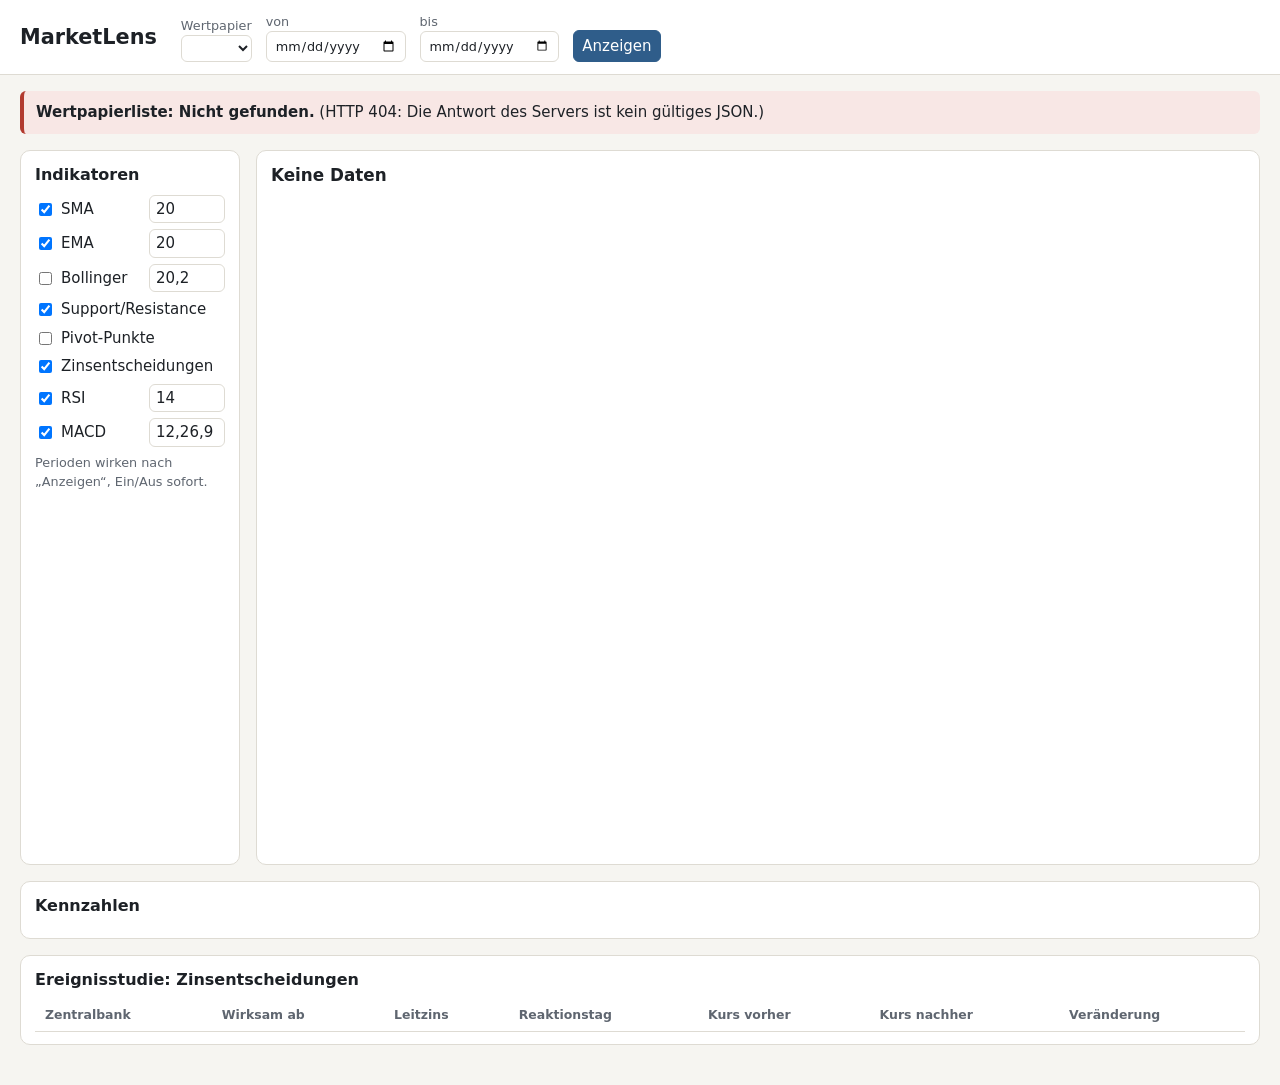
==== web/index.html @ a1c2acaa "E10: Weboberfläche mit eigenen SVG-Diagrammen web/index.html, style.css, app.js ohne Bibliothek und " ====
<!doctype html>
<!-- Weboberfläche von MarketLens (E10). Wird vom eigenen Server unter "/" ausgeliefert.
     Alle Dateien (HTML, CSS, JavaScript) liegen im Repository; es werden keine externen Dienste geladen. -->
<html lang="de">
<head>
  <!-- Zeichensatz UTF-8, damit Umlaute richtig angezeigt werden -->
  <meta charset="utf-8">
  <!-- Auf Smartphones in Gerätebreite anzeigen statt verkleinert -->
  <meta name="viewport" content="width=device-width, initial-scale=1">
  <!-- Titel im Browser-Tab -->
  <title>MarketLens</title>
  <!-- Eigene Gestaltung (liegt im selben Ordner) -->
  <link rel="stylesheet" href="style.css">
</head>
<body>
  <!-- Kopfzeile mit Name und Auswahl -->
  <header class="kopf">
    <!-- Name der Anwendung -->
    <h1>MarketLens</h1>
    <!-- Formular für Wertpapier und Zeitraum; "submit" wird in app.js abgefangen (kein Neuladen der Seite) -->
    <form id="auswahl" class="auswahl">
      <!-- Auswahl des Wertpapiers; die Einträge kommen von /api/wertpapiere -->
      <label>Wertpapier
        <select id="symbol" required></select>
      </label>
      <!-- Optionaler Zeitraum -->
      <label>von <input id="von" type="date"></label>
      <label>bis <input id="bis" type="date"></label>
      <!-- Startet das Laden -->
      <button type="submit">Anzeigen</button>
    </form>
  </header>

  <!-- Hauptbereich -->
  <main class="inhalt">
    <!-- Fehlermeldungen der Schnittstelle (leer und versteckt, solange es keine gibt) -->
    <div id="fehler" class="fehlerbereich" hidden></div>
    <!-- Hinweis auf veraltete Daten aus dem Cache (E7) -->
    <div id="hinweis" class="hinweis" hidden></div>

    <!-- Seitenleiste mit den Einstellungen der Indikatoren -->
    <aside class="einstellungen">
      <!-- Überschrift -->
      <h2>Indikatoren</h2>
      <!-- Jede Zeile: Ein/Aus und Periode. Die Standardwerte entsprechen denen der Schnittstelle (E8). -->
      <label class="zeile"><input id="zeigeSma" type="checkbox" checked> SMA
        <input id="sma" class="zahl" type="number" min="1" value="20" title="Periode"></label>
      <label class="zeile"><input id="zeigeEma" type="checkbox" checked> EMA
        <input id="ema" class="zahl" type="number" min="1" value="20" title="Periode"></label>
      <label class="zeile"><input id="zeigeBollinger" type="checkbox"> Bollinger
        <input id="bollinger" class="text" type="text" value="20,2" title="Periode,k"></label>
      <label class="zeile"><input id="zeigeNiveaus" type="checkbox" checked> Support/Resistance</label>
      <label class="zeile"><input id="zeigePivot" type="checkbox"> Pivot-Punkte</label>
      <label class="zeile"><input id="zeigeEreignisse" type="checkbox" checked> Zinsentscheidungen</label>
      <label class="zeile"><input id="zeigeRsi" type="checkbox" checked> RSI
        <input id="rsi" class="zahl" type="number" min="1" value="14" title="Periode"></label>
      <label class="zeile"><input id="zeigeMacd" type="checkbox" checked> MACD
        <input id="macd" class="text" type="text" value="12,26,9" title="schnell,langsam,signal"></label>
      <!-- Hinweis, wann die Einstellungen wirken -->
      <p class="klein">Perioden wirken nach „Anzeigen“, Ein/Aus sofort.</p>
    </aside>

    <!-- Diagramme -->
    <section class="diagramme">
      <!-- Name des Wertpapiers und letzter Kurs -->
      <h2 id="titel" class="titel">Bitte ein Wertpapier wählen</h2>
      <!-- Kursdiagramm; das SVG zeichnet app.js -->
      <div class="diagramm haupt"><svg id="kurschart" role="img" aria-label="Kursdiagramm"></svg>
        <!-- Infokasten beim Überfahren mit der Maus -->
        <div id="info" class="info" hidden></div></div>
      <!-- RSI-Diagramm -->
      <div id="rsiBox" class="diagramm klein-diagramm"><svg id="rsichart" role="img" aria-label="RSI"></svg></div>
      <!-- MACD-Diagramm -->
      <div id="macdBox" class="diagramm klein-diagramm"><svg id="macdchart" role="img" aria-label="MACD"></svg></div>
    </section>

    <!-- Kennzahlen (Volatilität, Drawdown, Pivot-Punkte) -->
    <section class="kennzahlen">
      <!-- Überschrift -->
      <h2>Kennzahlen</h2>
      <!-- Wird von app.js gefüllt -->
      <dl id="kennzahlen"></dl>
    </section>

    <!-- Ereignisstudie (E6) -->
    <section class="ereignisse">
      <!-- Überschrift -->
      <h2>Ereignisstudie: Zinsentscheidungen</h2>
      <!-- Erklärung des Datums (E6: Tag der Wirksamkeit, nicht der Sitzung) -->
      <p id="ereignisHinweis" class="klein"></p>
      <!-- Tabelle; in einem Rahmen, der auf schmalen Bildschirmen seitlich scrollt -->
      <div class="tabellenrahmen">
        <table>
          <!-- Spaltenköpfe -->
          <thead><tr><th>Zentralbank</th><th>Wirksam ab</th><th>Leitzins</th><th>Reaktionstag</th>
            <th>Kurs vorher</th><th>Kurs nachher</th><th>Veränderung</th></tr></thead>
          <!-- Zeilen füllt app.js -->
          <tbody id="ereignisTabelle"></tbody>
        </table>
      </div>
    </section>
  </main>

  <!-- Programmlogik der Seite; am Ende, damit alle Elemente oben schon existieren -->
  <script src="app.js"></script>
</body>
</html>
---- web/style.css ----
/* Gestaltung der Weboberfläche von MarketLens (E10).
   Farben als Variablen, damit es ein helles und ein dunkles Schema gibt (je nach Systemeinstellung). */

/* Helles Farbschema (Standard) */
:root {
  /* Hintergrund der Seite und der Karten */
  --grund: #f6f5f1;
  --karte: #ffffff;
  /* Schrift: normal und gedämpft */
  --text: #1d2126;
  --leise: #5f6670;
  /* Linien und Raster */
  --linie: #dedbd3;
  --raster: #ecebe6;
  /* Kerzen: steigend und fallend */
  --steigt: #1f7a4d;
  --faellt: #b23a2f;
  /* Linien der Indikatoren */
  --sma: #2f5d8a;
  --ema: #a05a00;
  --bollinger: #7a5ea8;
  --support: #1f7a4d;
  --resistance: #b23a2f;
  --pivot: #6b6f76;
  --ereignis: #b07d00;
  --signal: #a05a00;
  /* Fehler und Hinweise */
  --fehler-grund: #f8e7e5;
  --hinweis-grund: #fbf1dc;
  /* Formularelemente in hellem Stil */
  color-scheme: light;
}

/* Dunkles Farbschema, wenn das System es wünscht */
@media (prefers-color-scheme: dark) {
  :root {
    --grund: #15171b;
    --karte: #1e2126;
    --text: #e6e6e3;
    --leise: #9da3ab;
    --linie: #343840;
    --raster: #272a30;
    --steigt: #5cc28c;
    --faellt: #ef8a80;
    --sma: #8fb6dd;
    --ema: #f0b45e;
    --bollinger: #b9a2e0;
    --support: #5cc28c;
    --resistance: #ef8a80;
    --pivot: #a3a8b0;
    --ereignis: #e8c15a;
    --signal: #f0b45e;
    --fehler-grund: #3a2422;
    --hinweis-grund: #3a2f17;
    /* Formularelemente und Bildlaufleisten dunkel */
    color-scheme: dark;
  }
}

/* Breite und Höhe enthalten Rand und Innenabstand (einfacheres Rechnen) */
* { box-sizing: border-box; }

/* Grundschrift und Farben der Seite */
body {
  margin: 0;
  background: var(--grund);
  color: var(--text);
  font: 15px/1.5 system-ui, -apple-system, "Segoe UI", Roboto, sans-serif;
}

/* Kopfzeile: Name links, Formular rechts; bricht auf schmalen Bildschirmen um */
.kopf {
  display: flex;
  flex-wrap: wrap;
  align-items: center;
  gap: 12px 24px;
  padding: 12px 20px;
  background: var(--karte);
  border-bottom: 1px solid var(--linie);
}
/* Name der Anwendung */
.kopf h1 { margin: 0; font-size: 1.3rem; }

/* Formular in einer Zeile, bricht bei Bedarf um */
.auswahl { display: flex; flex-wrap: wrap; align-items: end; gap: 8px 14px; }
/* Beschriftung über dem Feld */
.auswahl label { display: flex; flex-direction: column; font-size: .8rem; color: var(--leise); }

/* Einheitliche Formularfelder */
select, input, button {
  font: inherit;
  color: var(--text);
  background: var(--karte);
  border: 1px solid var(--linie);
  border-radius: 6px;
  padding: 4px 8px;
}
/* Knopf hervorgehoben */
button { background: var(--sma); color: #fff; border-color: var(--sma); cursor: pointer; }

/* Hauptbereich als Raster: Einstellungen links, Diagramme rechts, darunter Kennzahlen und Ereignisse */
.inhalt {
  display: grid;
  grid-template-columns: 220px 1fr;
  gap: 16px;
  padding: 16px 20px 40px;
  max-width: 1400px;
  margin: 0 auto;
}
/* Fehler, Hinweis, Kennzahlen und Ereignisse über die ganze Breite */
.fehlerbereich, .hinweis, .kennzahlen, .ereignisse { grid-column: 1 / -1; }

/* Auf schmalen Bildschirmen alles untereinander */
@media (max-width: 760px) {
  .inhalt { grid-template-columns: 1fr; }
}

/* Gemeinsamer Kartenstil */
.einstellungen, .diagramme, .kennzahlen, .ereignisse {
  background: var(--karte);
  border: 1px solid var(--linie);
  border-radius: 10px;
  padding: 12px 14px;
}
/* Überschriften in Karten */
h2 { font-size: 1rem; margin: 0 0 8px; }

/* Zeile in den Einstellungen: Kästchen, Name, Feld rechts */
.zeile { display: flex; align-items: center; gap: 6px; margin: 6px 0; }
/* Zahlen- und Textfelder rechtsbündig in der Zeile */
.zeile .zahl, .zeile .text { margin-left: auto; width: 76px; padding: 2px 6px; }
/* Kleine, gedämpfte Schrift */
.klein { font-size: .8rem; color: var(--leise); margin: 6px 0 0; }

/* Titel über dem Diagramm */
.titel { font-size: 1.05rem; }
/* Rahmen eines Diagramms; Grundlage für den Infokasten */
.diagramm { position: relative; width: 100%; }
/* SVG füllt die Breite */
.diagramm svg { display: block; width: 100%; }
/* Höhen der Diagramme */
.haupt svg { height: 380px; }
.klein-diagramm svg { height: 130px; }
/* Abstand zwischen den Diagrammen */
.klein-diagramm { margin-top: 8px; }

/* Infokasten beim Überfahren */
.info {
  position: absolute;
  top: 8px;
  left: 60px;
  pointer-events: none;
  background: var(--karte);
  border: 1px solid var(--linie);
  border-radius: 6px;
  padding: 4px 8px;
  font-size: .8rem;
  font-variant-numeric: tabular-nums;
}

/* Fehlermeldungen */
.fehlerbereich {
  background: var(--fehler-grund);
  border-left: 4px solid var(--faellt);
  border-radius: 6px;
  padding: 8px 12px;
}
/* Eine Meldung */
.fehlerbereich p { margin: 2px 0; }
/* Hinweis auf veraltete Daten */
.hinweis {
  background: var(--hinweis-grund);
  border-left: 4px solid var(--ereignis);
  border-radius: 6px;
  padding: 8px 12px;
}

/* Kennzahlen als Raster aus Name/Wert-Paaren */
#kennzahlen {
  display: grid;
  grid-template-columns: repeat(auto-fill, minmax(150px, 1fr));
  gap: 6px 16px;
  margin: 0;
}
/* Name */
#kennzahlen dt { font-size: .78rem; color: var(--leise); }
/* Wert */
#kennzahlen dd { margin: 0 0 4px; font-variant-numeric: tabular-nums; }

/* Tabelle scrollt seitlich, statt die Seite zu verbreitern */
.tabellenrahmen { overflow-x: auto; }
/* Tabelle */
table { border-collapse: collapse; width: 100%; min-width: 620px; font-variant-numeric: tabular-nums; }
/* Zellen */
th, td { text-align: left; padding: 6px 10px; border-bottom: 1px solid var(--linie); }
/* Spaltenköpfe */
th { font-size: .78rem; color: var(--leise); font-weight: 600; }
/* Positive und negative Veränderung */
.plus { color: var(--steigt); }
.minus { color: var(--faellt); }

/* Elemente im SVG: Raster, Achsenbeschriftung */
.raster { stroke: var(--raster); stroke-width: 1; }
.achse { fill: var(--leise); font-size: 11px; }
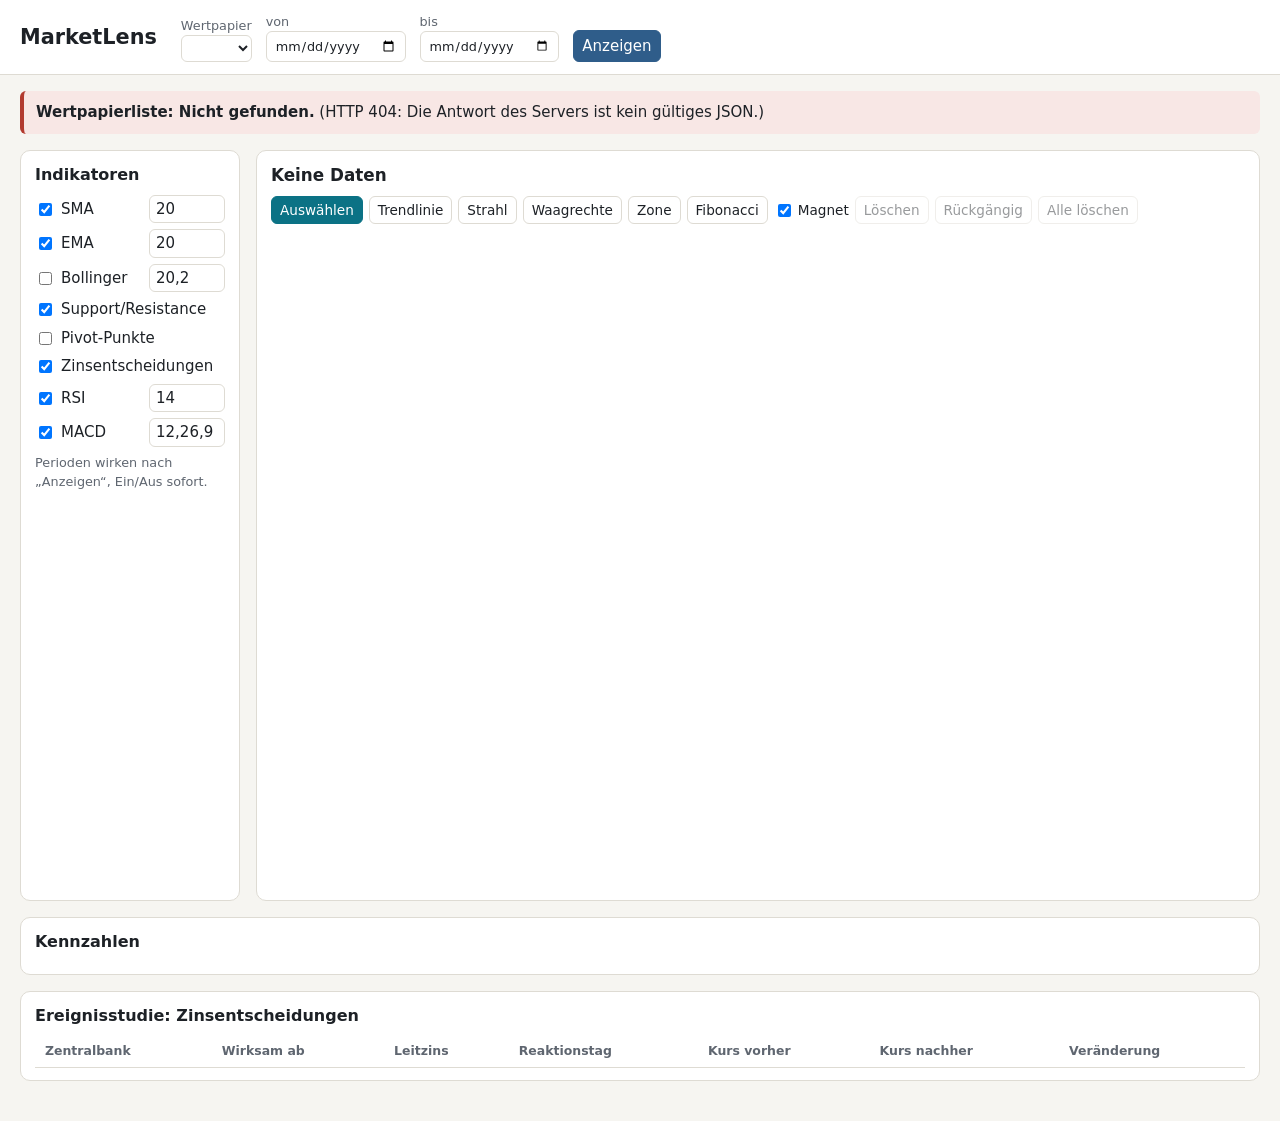
==== commit e31d5947: "F1: Zeichenwerkzeuge im Kursdiagramm Trendlinie, Strahl, waagrechte Linie, Zone und Fibonacci-Retrac" ====
--- a/web/index.html
+++ b/web/index.html
@@ -64,6 +64,24 @@
     <section class="diagramme">
       <!-- Name des Wertpapiers und letzter Kurs -->
       <h2 id="titel" class="titel">Bitte ein Wertpapier wählen</h2>
+      <!-- Werkzeugleiste der Zeichenwerkzeuge (F1); die Logik steht in zeichnen.js -->
+      <div id="werkzeuge" class="werkzeuge" role="toolbar" aria-label="Zeichenwerkzeuge">
+        <!-- Werkzeuge; data-werkzeug ist der Typ in zeichnen.js -->
+        <button type="button" data-werkzeug="auswahl">Auswählen</button>
+        <button type="button" data-werkzeug="trend">Trendlinie</button>
+        <button type="button" data-werkzeug="strahl">Strahl</button>
+        <button type="button" data-werkzeug="waagrecht">Waagrechte</button>
+        <button type="button" data-werkzeug="zone">Zone</button>
+        <button type="button" data-werkzeug="fibonacci">Fibonacci</button>
+        <!-- Magnet: Klick rastet auf Open/High/Low/Close der Kerze ein -->
+        <label class="magnet"><input id="magnet" type="checkbox" checked> Magnet</label>
+        <!-- Bearbeiten -->
+        <button type="button" id="zeichnungLoeschen" title="Entf">Löschen</button>
+        <button type="button" id="rueckgaengig" title="Strg+Z">Rückgängig</button>
+        <button type="button" id="alleLoeschen">Alle löschen</button>
+        <!-- Anleitung zum gewählten Werkzeug oder Hinweis zum Speicher -->
+        <span id="zeichenHinweis" class="klein"></span>
+      </div>
       <!-- Kursdiagramm; das SVG zeichnet app.js -->
       <div class="diagramm haupt"><svg id="kurschart" role="img" aria-label="Kursdiagramm"></svg>
         <!-- Infokasten beim Überfahren mit der Maus -->
@@ -101,7 +119,9 @@
     </section>
   </main>
 
-  <!-- Programmlogik der Seite; am Ende, damit alle Elemente oben schon existieren -->
+  <!-- Programmlogik der Seite; am Ende, damit alle Elemente oben schon existieren.
+       zeichnen.js zuerst, weil app.js das Objekt "Zeichnen" daraus benutzt (F1). -->
+  <script src="zeichnen.js"></script>
   <script src="app.js"></script>
 </body>
 </html>
--- a/web/style.css
+++ b/web/style.css
@@ -24,6 +24,8 @@
   --pivot: #6b6f76;
   --ereignis: #b07d00;
   --signal: #a05a00;
+  /* Eigene Zeichnungen (F1) */
+  --zeichnung: #0b7285;
   /* Fehler und Hinweise */
   --fehler-grund: #f8e7e5;
   --hinweis-grund: #fbf1dc;
@@ -50,6 +52,7 @@
     --pivot: #a3a8b0;
     --ereignis: #e8c15a;
     --signal: #f0b45e;
+    --zeichnung: #66d9e8;
     --fehler-grund: #3a2422;
     --hinweis-grund: #3a2f17;
     /* Formularelemente und Bildlaufleisten dunkel */
@@ -202,3 +205,16 @@
 /* Elemente im SVG: Raster, Achsenbeschriftung */
 .raster { stroke: var(--raster); stroke-width: 1; }
 .achse { fill: var(--leise); font-size: 11px; }
+
+/* Werkzeugleiste der Zeichenwerkzeuge (F1): Knöpfe in einer Zeile, brechen bei Bedarf um */
+.werkzeuge { display: flex; flex-wrap: wrap; align-items: center; gap: 6px; margin: 0 0 8px; }
+/* Knöpfe der Leiste schlicht (nicht blau gefüllt wie "Anzeigen") */
+.werkzeuge button { background: var(--karte); color: var(--text); border-color: var(--linie); padding: 3px 8px; font-size: .85rem; }
+/* Gewähltes Werkzeug hervorgehoben */
+.werkzeuge button.aktiv { background: var(--zeichnung); border-color: var(--zeichnung); color: var(--karte); }
+/* Gesperrte Knöpfe blass */
+.werkzeuge button:disabled { opacity: .45; cursor: default; }
+/* Magnet-Schalter */
+.werkzeuge .magnet { display: flex; align-items: center; gap: 4px; font-size: .85rem; }
+/* Hinweis rechts daneben */
+.werkzeuge .klein { margin: 0 0 0 6px; }
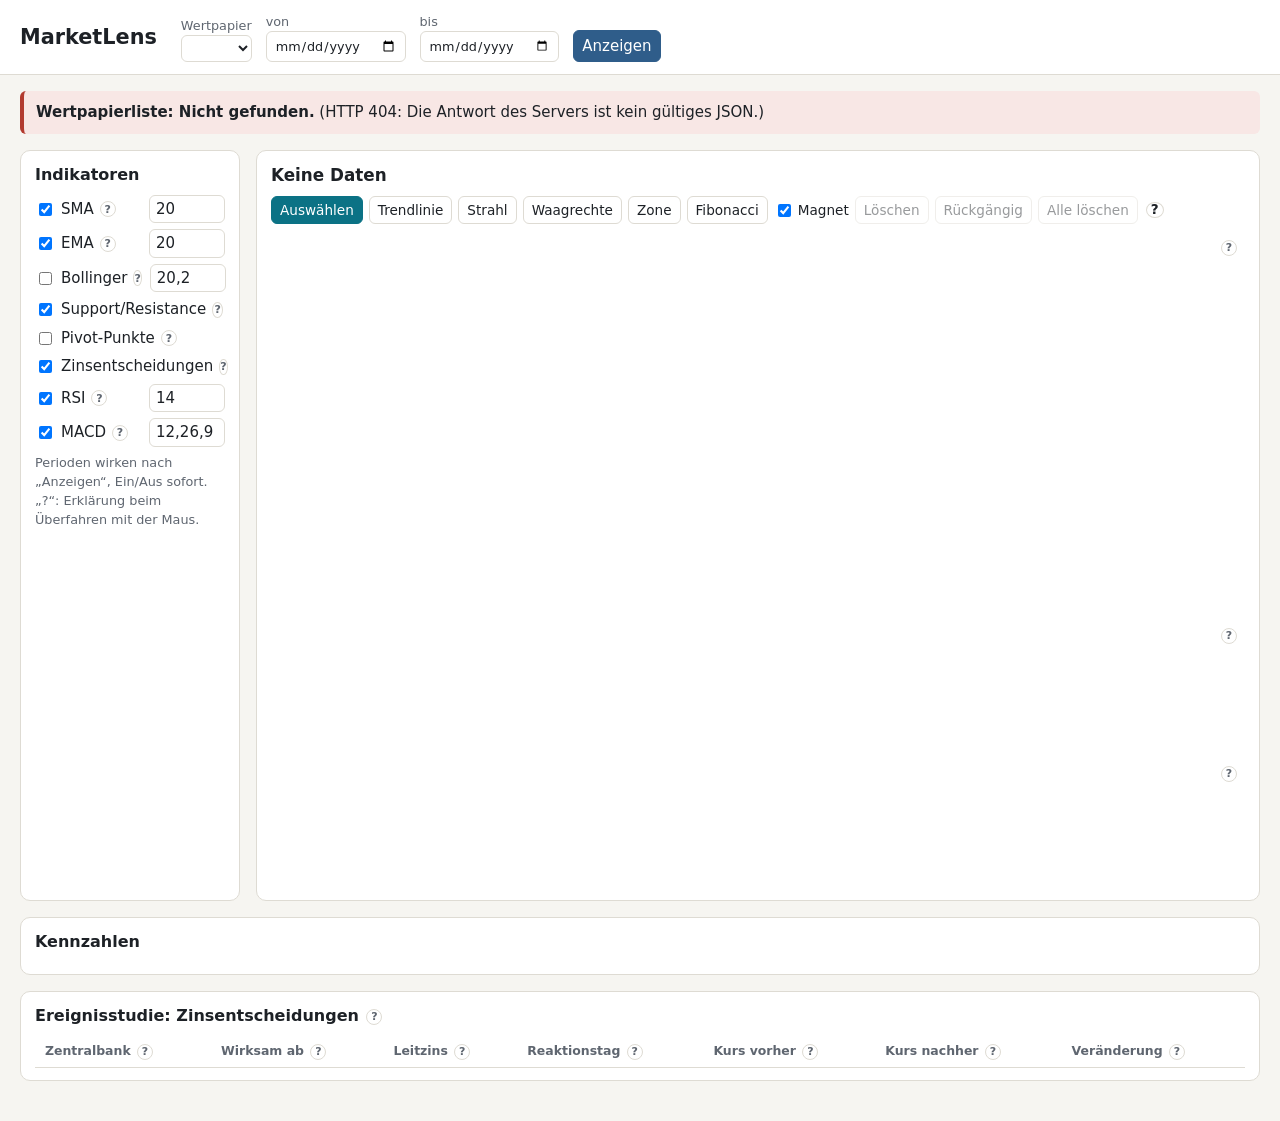
==== commit 22d3a1b6: "F2: Erklärungen („?“) zu allen Zahlen und Indikatoren 25 Erklärungen in web/erklaerungen.js (was, wi" ====
--- a/web/index.html
+++ b/web/index.html
@@ -43,21 +43,21 @@
       <!-- Überschrift -->
       <h2>Indikatoren</h2>
       <!-- Jede Zeile: Ein/Aus und Periode. Die Standardwerte entsprechen denen der Schnittstelle (E8). -->
-      <label class="zeile"><input id="zeigeSma" type="checkbox" checked> SMA
+      <label class="zeile"><input id="zeigeSma" type="checkbox" checked> SMA <button type="button" class="hilfe" data-hilfe="sma">?</button>
         <input id="sma" class="zahl" type="number" min="1" value="20" title="Periode"></label>
-      <label class="zeile"><input id="zeigeEma" type="checkbox" checked> EMA
+      <label class="zeile"><input id="zeigeEma" type="checkbox" checked> EMA <button type="button" class="hilfe" data-hilfe="ema">?</button>
         <input id="ema" class="zahl" type="number" min="1" value="20" title="Periode"></label>
-      <label class="zeile"><input id="zeigeBollinger" type="checkbox"> Bollinger
+      <label class="zeile"><input id="zeigeBollinger" type="checkbox"> Bollinger <button type="button" class="hilfe" data-hilfe="bollinger">?</button>
         <input id="bollinger" class="text" type="text" value="20,2" title="Periode,k"></label>
-      <label class="zeile"><input id="zeigeNiveaus" type="checkbox" checked> Support/Resistance</label>
-      <label class="zeile"><input id="zeigePivot" type="checkbox"> Pivot-Punkte</label>
-      <label class="zeile"><input id="zeigeEreignisse" type="checkbox" checked> Zinsentscheidungen</label>
-      <label class="zeile"><input id="zeigeRsi" type="checkbox" checked> RSI
+      <label class="zeile"><input id="zeigeNiveaus" type="checkbox" checked> Support/Resistance <button type="button" class="hilfe" data-hilfe="niveaus">?</button></label>
+      <label class="zeile"><input id="zeigePivot" type="checkbox"> Pivot-Punkte <button type="button" class="hilfe" data-hilfe="pivot">?</button></label>
+      <label class="zeile"><input id="zeigeEreignisse" type="checkbox" checked> Zinsentscheidungen <button type="button" class="hilfe" data-hilfe="zinsmarkierung">?</button></label>
+      <label class="zeile"><input id="zeigeRsi" type="checkbox" checked> RSI <button type="button" class="hilfe" data-hilfe="rsi">?</button>
         <input id="rsi" class="zahl" type="number" min="1" value="14" title="Periode"></label>
-      <label class="zeile"><input id="zeigeMacd" type="checkbox" checked> MACD
+      <label class="zeile"><input id="zeigeMacd" type="checkbox" checked> MACD <button type="button" class="hilfe" data-hilfe="macd">?</button>
         <input id="macd" class="text" type="text" value="12,26,9" title="schnell,langsam,signal"></label>
       <!-- Hinweis, wann die Einstellungen wirken -->
-      <p class="klein">Perioden wirken nach „Anzeigen“, Ein/Aus sofort.</p>
+      <p class="klein">Perioden wirken nach „Anzeigen“, Ein/Aus sofort. „?“: Erklärung beim Überfahren mit der Maus.</p>
     </aside>
 
     <!-- Diagramme -->
@@ -79,17 +79,23 @@
         <button type="button" id="zeichnungLoeschen" title="Entf">Löschen</button>
         <button type="button" id="rueckgaengig" title="Strg+Z">Rückgängig</button>
         <button type="button" id="alleLoeschen">Alle löschen</button>
+        <!-- Erklärung aller Werkzeuge (F2) -->
+        <button type="button" class="hilfe" data-hilfe="zeichenwerkzeuge">?</button>
         <!-- Anleitung zum gewählten Werkzeug oder Hinweis zum Speicher -->
         <span id="zeichenHinweis" class="klein"></span>
       </div>
       <!-- Kursdiagramm; das SVG zeichnet app.js -->
       <div class="diagramm haupt"><svg id="kurschart" role="img" aria-label="Kursdiagramm"></svg>
+        <!-- Erklärung des Diagramms (F2), oben rechts -->
+        <span class="diagramm-hilfe"><button type="button" class="hilfe" data-hilfe="kursdiagramm">?</button></span>
         <!-- Infokasten beim Überfahren mit der Maus -->
         <div id="info" class="info" hidden></div></div>
       <!-- RSI-Diagramm -->
-      <div id="rsiBox" class="diagramm klein-diagramm"><svg id="rsichart" role="img" aria-label="RSI"></svg></div>
+      <div id="rsiBox" class="diagramm klein-diagramm"><svg id="rsichart" role="img" aria-label="RSI"></svg>
+        <span class="diagramm-hilfe"><button type="button" class="hilfe" data-hilfe="rsi">?</button></span></div>
       <!-- MACD-Diagramm -->
-      <div id="macdBox" class="diagramm klein-diagramm"><svg id="macdchart" role="img" aria-label="MACD"></svg></div>
+      <div id="macdBox" class="diagramm klein-diagramm"><svg id="macdchart" role="img" aria-label="MACD"></svg>
+        <span class="diagramm-hilfe"><button type="button" class="hilfe" data-hilfe="macd">?</button></span></div>
     </section>
 
     <!-- Kennzahlen (Volatilität, Drawdown, Pivot-Punkte) -->
@@ -103,15 +109,17 @@
     <!-- Ereignisstudie (E6) -->
     <section class="ereignisse">
       <!-- Überschrift -->
-      <h2>Ereignisstudie: Zinsentscheidungen</h2>
+      <h2>Ereignisstudie: Zinsentscheidungen <button type="button" class="hilfe" data-hilfe="ereignisstudie">?</button></h2>
       <!-- Erklärung des Datums (E6: Tag der Wirksamkeit, nicht der Sitzung) -->
       <p id="ereignisHinweis" class="klein"></p>
       <!-- Tabelle; in einem Rahmen, der auf schmalen Bildschirmen seitlich scrollt -->
       <div class="tabellenrahmen">
         <table>
           <!-- Spaltenköpfe -->
-          <thead><tr><th>Zentralbank</th><th>Wirksam ab</th><th>Leitzins</th><th>Reaktionstag</th>
-            <th>Kurs vorher</th><th>Kurs nachher</th><th>Veränderung</th></tr></thead>
+          <thead><tr><th>Zentralbank <button type="button" class="hilfe" data-hilfe="zentralbank">?</button></th><th>Wirksam ab <button type="button" class="hilfe" data-hilfe="wirksamAb">?</button></th>
+            <th>Leitzins <button type="button" class="hilfe" data-hilfe="leitzins">?</button></th><th>Reaktionstag <button type="button" class="hilfe" data-hilfe="reaktionstag">?</button></th>
+            <th>Kurs vorher <button type="button" class="hilfe" data-hilfe="kursVorher">?</button></th><th>Kurs nachher <button type="button" class="hilfe" data-hilfe="kursNachher">?</button></th>
+            <th>Veränderung <button type="button" class="hilfe" data-hilfe="veraenderungEreignis">?</button></th></tr></thead>
           <!-- Zeilen füllt app.js -->
           <tbody id="ereignisTabelle"></tbody>
         </table>
@@ -122,6 +130,8 @@
   <!-- Programmlogik der Seite; am Ende, damit alle Elemente oben schon existieren.
        zeichnen.js zuerst, weil app.js das Objekt "Zeichnen" daraus benutzt (F1). -->
   <script src="zeichnen.js"></script>
+  <!-- Erklärungen zu allen Zahlen (F2); ebenfalls vor app.js, das Hilfe benutzt -->
+  <script src="erklaerungen.js"></script>
   <script src="app.js"></script>
 </body>
 </html>
--- a/web/style.css
+++ b/web/style.css
@@ -218,3 +218,56 @@
 .werkzeuge .magnet { display: flex; align-items: center; gap: 4px; font-size: .85rem; }
 /* Hinweis rechts daneben */
 .werkzeuge .klein { margin: 0 0 0 6px; }
+
+/* „?“ der Erklärungen (F2): kleiner runder Knopf neben dem Namen */
+.hilfe {
+  display: inline-flex;
+  align-items: center;
+  justify-content: center;
+  width: 16px;
+  height: 16px;
+  padding: 0;
+  margin: 0 2px;
+  border-radius: 50%;
+  border: 1px solid var(--linie);
+  background: var(--karte);
+  color: var(--leise);
+  font-size: 11px;
+  font-weight: 700;
+  line-height: 1;
+  cursor: help;
+  vertical-align: middle;
+}
+/* Hervorgehoben beim Überfahren und bei Tastatur-Fokus */
+.hilfe:hover, .hilfe:focus-visible, .hilfe[aria-expanded="true"] { border-color: var(--sma); color: var(--sma); }
+/* Das „?“ eines Diagramms oben rechts in dessen Ecke */
+.diagramm-hilfe { position: absolute; top: 4px; right: 6px; }
+/* In den Einstellungen bleibt das Eingabefeld rechtsbündig, das „?“ direkt beim Namen */
+.zeile .hilfe { margin-left: 0; }
+
+/* Erklärungsfenster (F2) */
+.erklaerung {
+  position: absolute;
+  z-index: 10;
+  max-width: min(340px, calc(100vw - 16px));
+  background: var(--karte);
+  color: var(--text);
+  border: 1px solid var(--linie);
+  border-radius: 8px;
+  padding: 8px 12px;
+  box-shadow: 0 4px 16px rgba(0, 0, 0, .18);
+  font-size: .82rem;
+  line-height: 1.45;
+  /* Ist der Platz zu knapp, begrenzt erklaerungen.js die Höhe; der Rest lässt sich im Fenster scrollen */
+  overflow-y: auto;
+  /* Scrollen im Fenster soll nicht die Seite weiterscrollen (das würde das Fenster schließen) */
+  overscroll-behavior: contain;
+}
+/* Überschrift */
+.erklaerung strong { display: block; margin-bottom: 4px; }
+/* Absätze */
+.erklaerung p { margin: 4px 0; }
+/* Aktueller Wert hervorgehoben */
+.erklaerung .aktuell { font-weight: 600; font-variant-numeric: tabular-nums; }
+/* Hinweis „keine Anlageberatung“ */
+.erklaerung .beratung { color: var(--leise); font-size: .75rem; font-style: italic; }
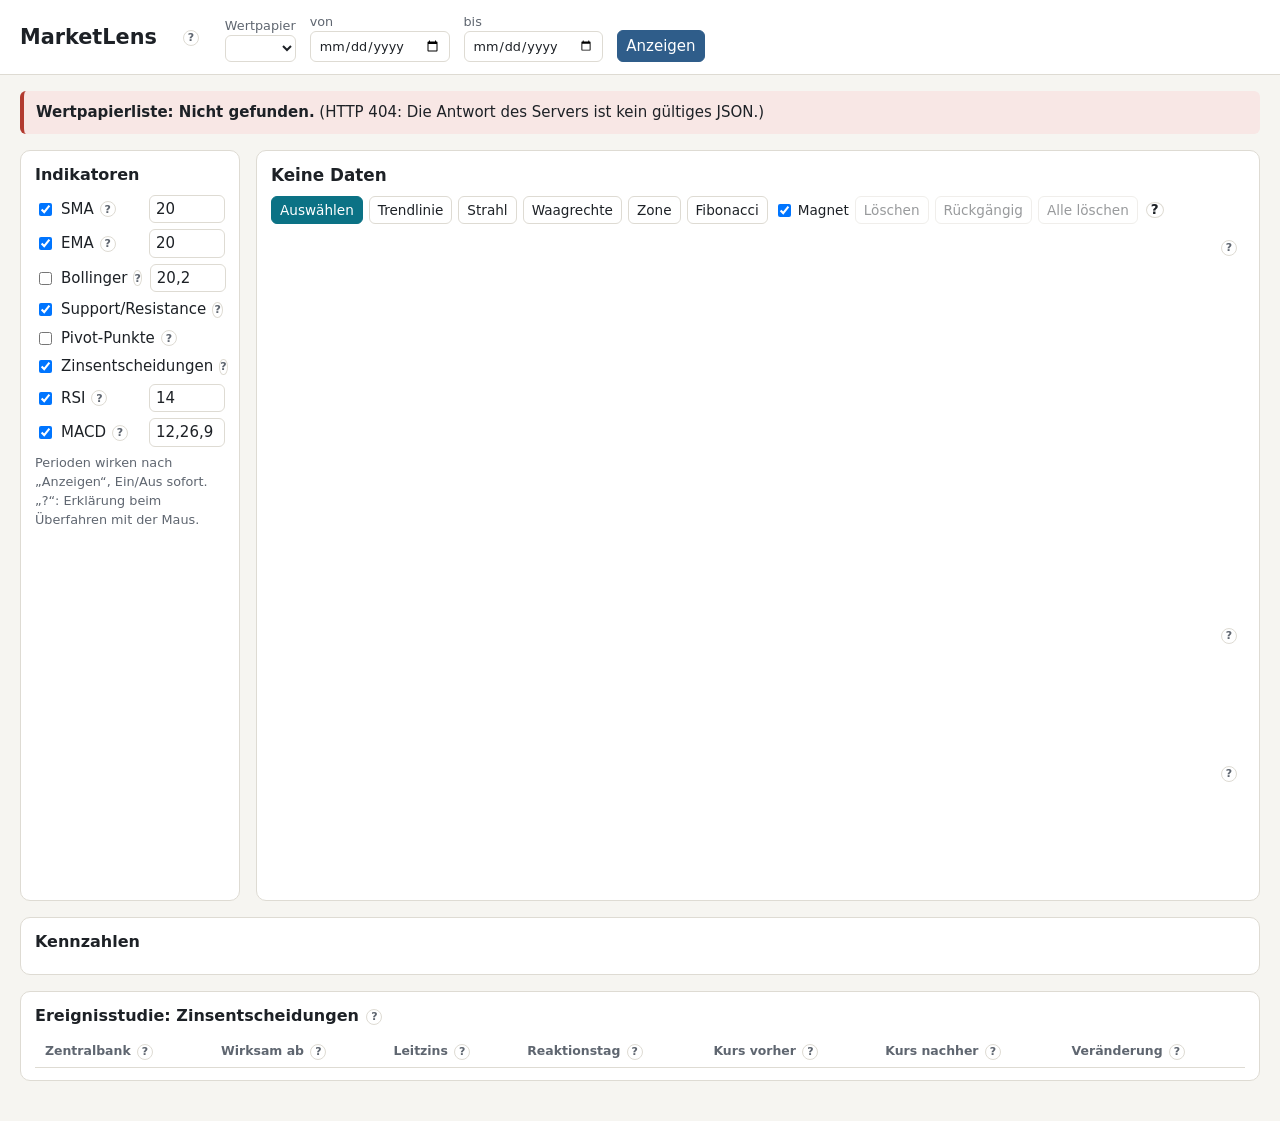
==== commit 6f5d0210: "F3: zweiter Anbieter Twelve Data, zwei Server nebeneinander (offline) TwelveDataQuelle (time_series," ====
--- a/web/index.html
+++ b/web/index.html
@@ -17,6 +17,8 @@
   <header class="kopf">
     <!-- Name der Anwendung -->
     <h1>MarketLens</h1>
+    <!-- Anbieter der Kursdaten dieses Servers (F3), z. B. „Kurse: Twelve Data“; app.js füllt den Text -->
+    <span class="anbieter"><span id="anbieter"></span> <button type="button" class="hilfe" data-hilfe="anbieter">?</button></span>
     <!-- Formular für Wertpapier und Zeitraum; "submit" wird in app.js abgefangen (kein Neuladen der Seite) -->
     <form id="auswahl" class="auswahl">
       <!-- Auswahl des Wertpapiers; die Einträge kommen von /api/wertpapiere -->
--- a/web/style.css
+++ b/web/style.css
@@ -271,3 +271,6 @@
 .erklaerung .aktuell { font-weight: 600; font-variant-numeric: tabular-nums; }
 /* Hinweis „keine Anlageberatung“ */
 .erklaerung .beratung { color: var(--leise); font-size: .75rem; font-style: italic; }
+
+/* Anbieter der Kursdaten in der Kopfzeile (F3) */
+.anbieter { font-size: .85rem; color: var(--leise); }
